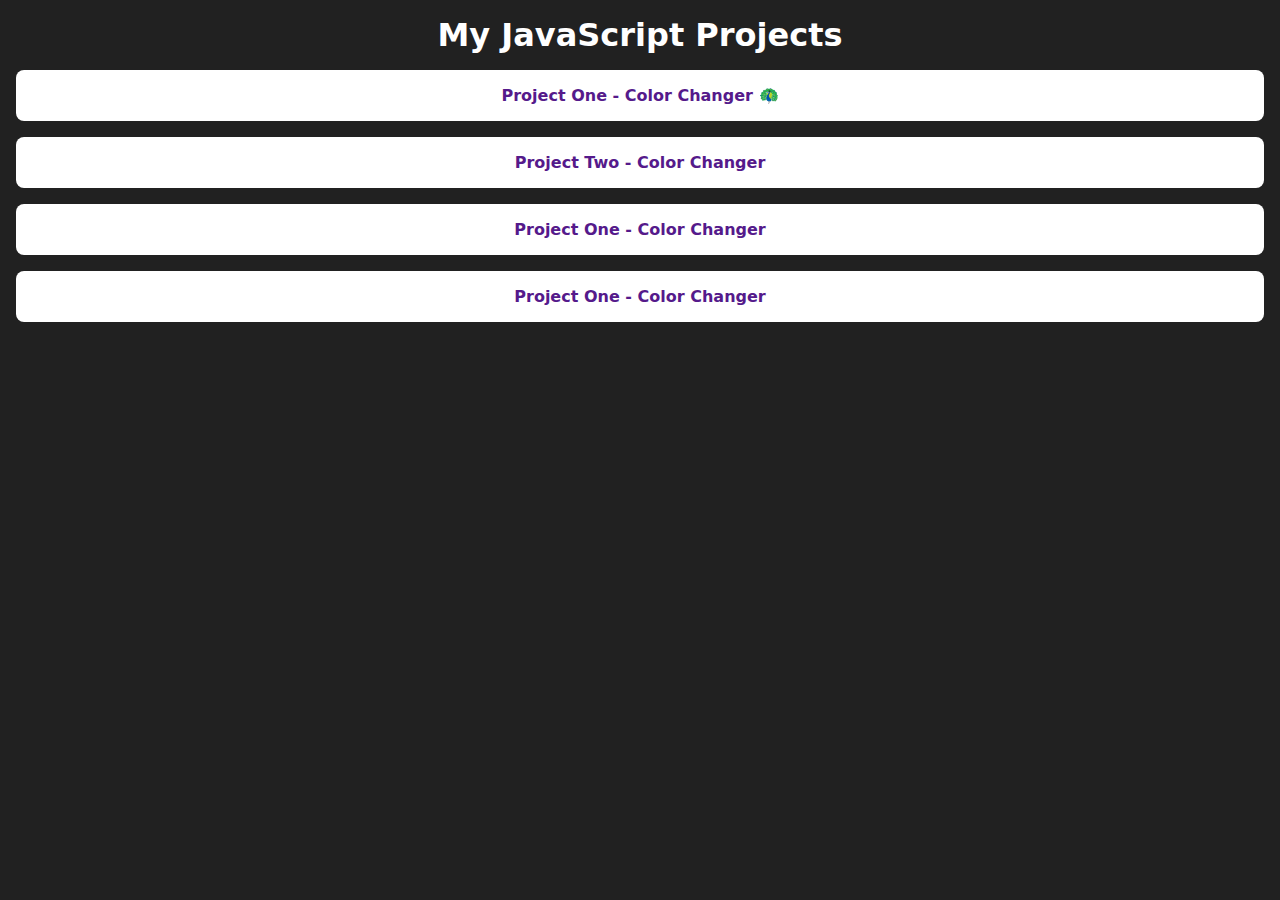
==== index.html @ 54c849f8 "initial commit" ====
<!DOCTYPE html>
<html lang="en">
  <head>
    <meta charset="UTF-8" />
    <meta name="viewport" content="width=device-width, initial-scale=1.0" />
    <title>Document</title>
    <link rel="stylesheet" href="style.css" />
  </head>
  <body style="background-color: #212121; color: #fff">
    <h1>My JavaScript Projects</h1>

    <div class="projects">
      <a class="project-link" href="">Project One - Color Changer 🦚</a>
      <a class="project-link" href="">Project Two - Color Changer</a>
      <a class="project-link" href="">Project One - Color Changer</a>
      <a class="project-link" href="">Project One - Color Changer</a>
    </div>

    <script src="./script.js"></script>
  </body>
</html>
---- style.css ----
*{
    margin: 0;
    padding: 0;
    box-sizing: border-box;
    text-align: center;
}

body {
    margin: 0;
    padding: 1rem;
    font-family: system-ui, sans-serif;
    color: black;
    background-color: white;
  }


.projects{
    display: flex;
    flex-direction: column;
    text-align: center;
}

.project-link{
    padding: 1rem 2rem;
    background-color: #fff;
    border-radius: 8px;
    margin-top: 1rem;
    text-decoration: none;
    font-weight: bold;
}
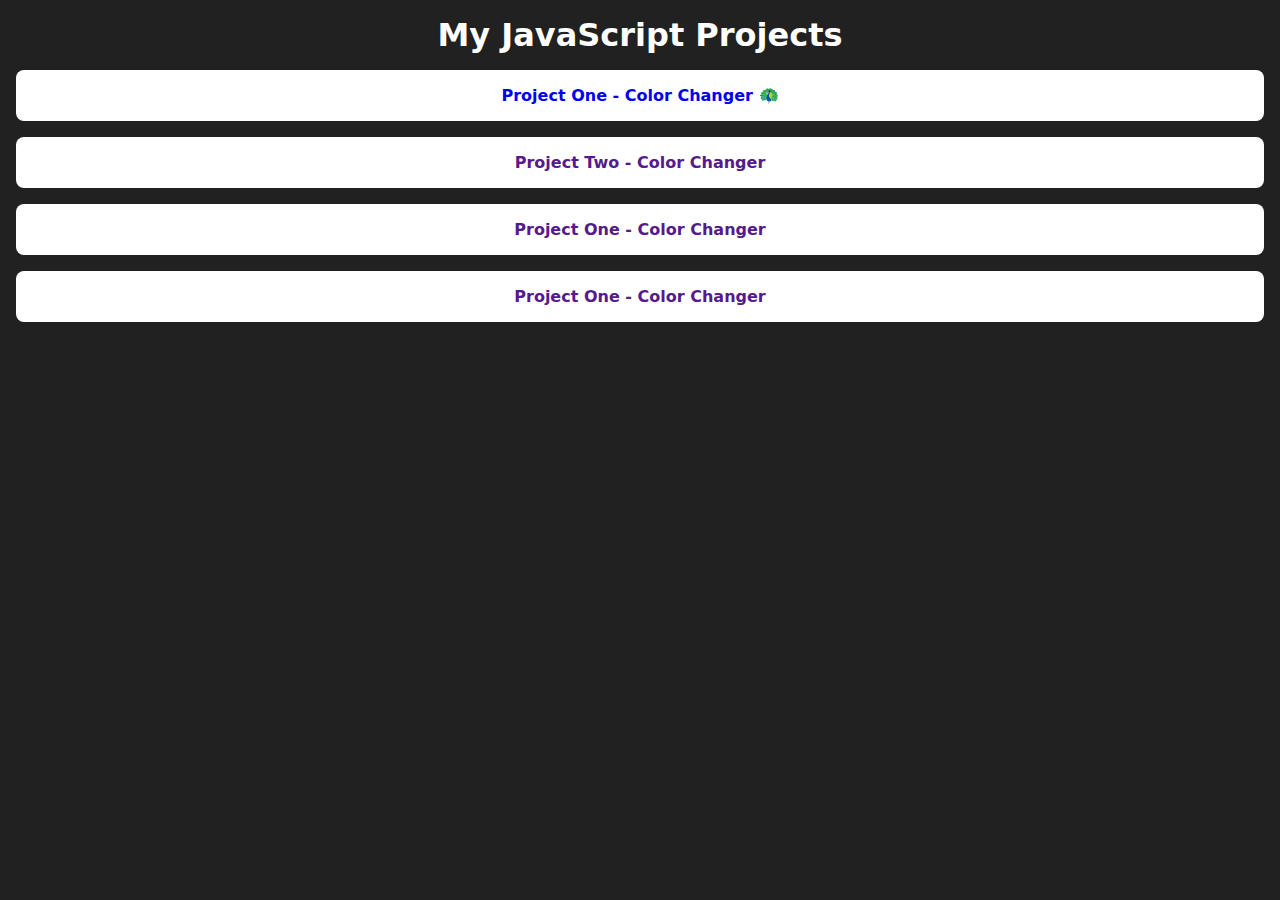
==== commit 393d3524: "project one - color changer complete" ====
--- a/index.html
+++ b/index.html
@@ -10,7 +10,7 @@
     <h1>My JavaScript Projects</h1>
 
     <div class="projects">
-      <a class="project-link" href="">Project One - Color Changer 🦚</a>
+      <a class="project-link" href="./01_ColorChanger/index.html">Project One - Color Changer 🦚</a>
       <a class="project-link" href="">Project Two - Color Changer</a>
       <a class="project-link" href="">Project One - Color Changer</a>
       <a class="project-link" href="">Project One - Color Changer</a>
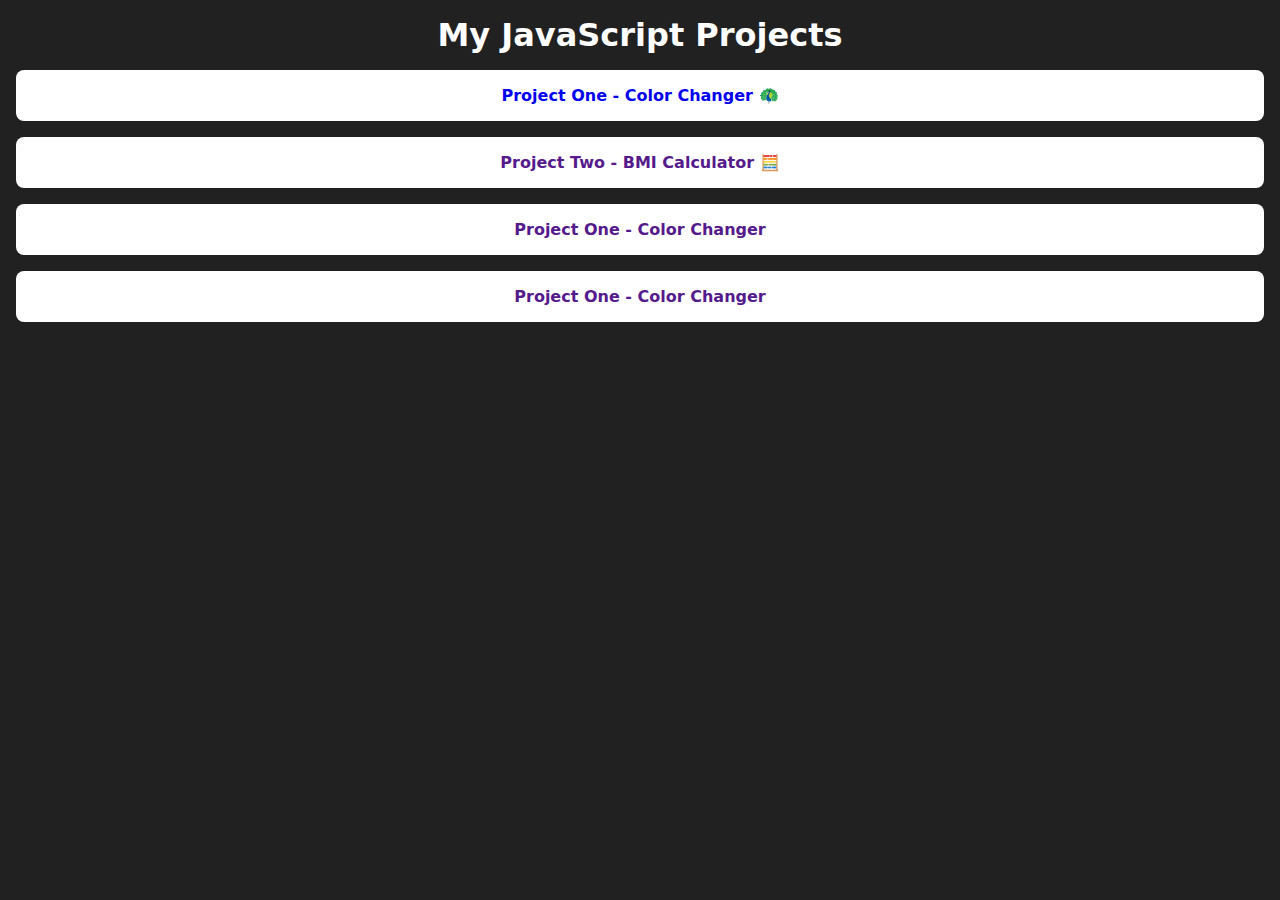
==== commit 32286423: "project two - bmi calculator added" ====
--- a/index.html
+++ b/index.html
@@ -11,7 +11,7 @@
 
     <div class="projects">
       <a class="project-link" href="./01_ColorChanger/index.html">Project One - Color Changer 🦚</a>
-      <a class="project-link" href="">Project Two - Color Changer</a>
+      <a class="project-link" href="">Project Two - BMI Calculator 🧮</a>
       <a class="project-link" href="">Project One - Color Changer</a>
       <a class="project-link" href="">Project One - Color Changer</a>
     </div>
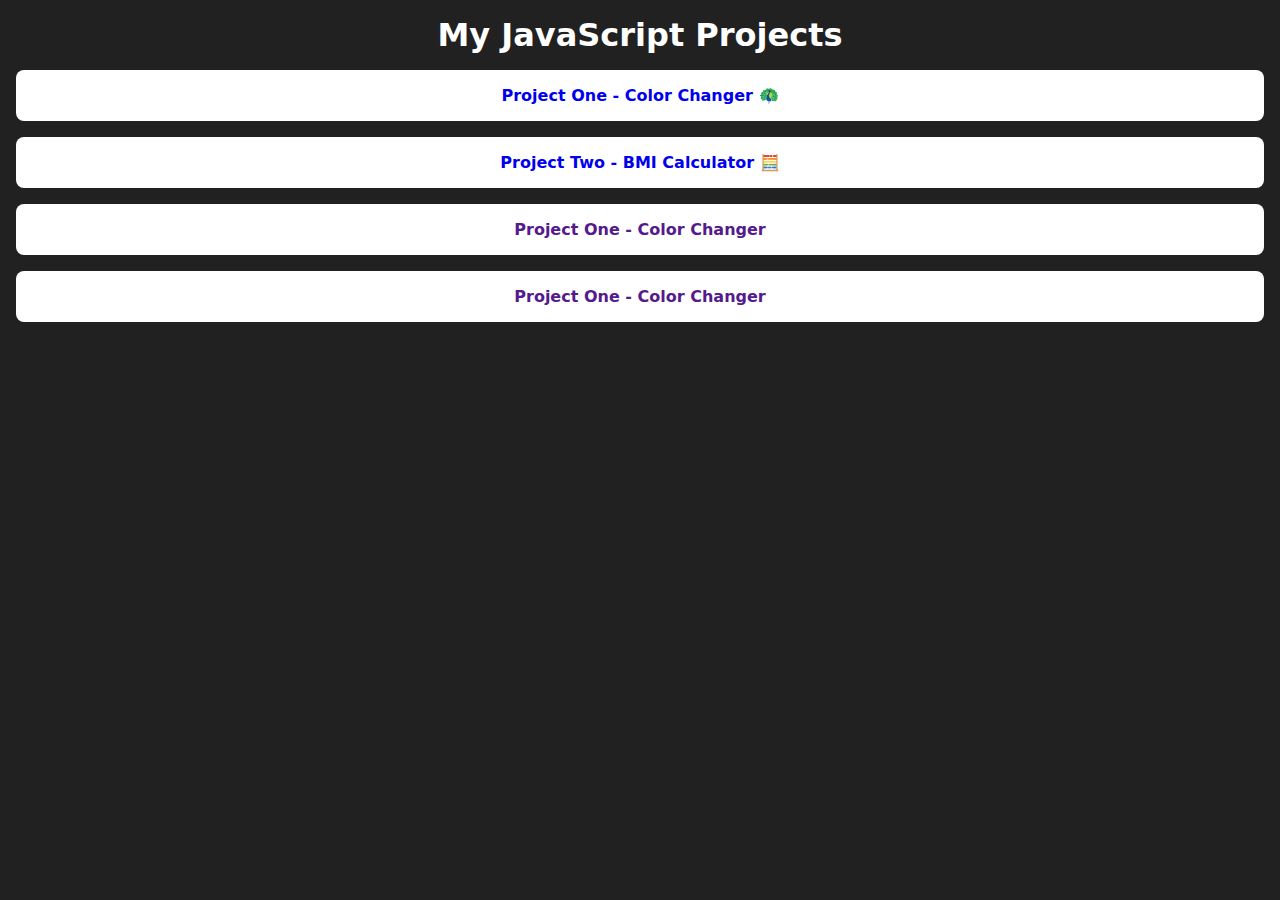
==== commit 0184ee19: "link for project two" ====
--- a/index.html
+++ b/index.html
@@ -11,7 +11,7 @@
 
     <div class="projects">
       <a class="project-link" href="./01_ColorChanger/index.html">Project One - Color Changer 🦚</a>
-      <a class="project-link" href="">Project Two - BMI Calculator 🧮</a>
+      <a class="project-link" href="./02_BmiCalculator/index.html">Project Two - BMI Calculator 🧮</a>
       <a class="project-link" href="">Project One - Color Changer</a>
       <a class="project-link" href="">Project One - Color Changer</a>
     </div>
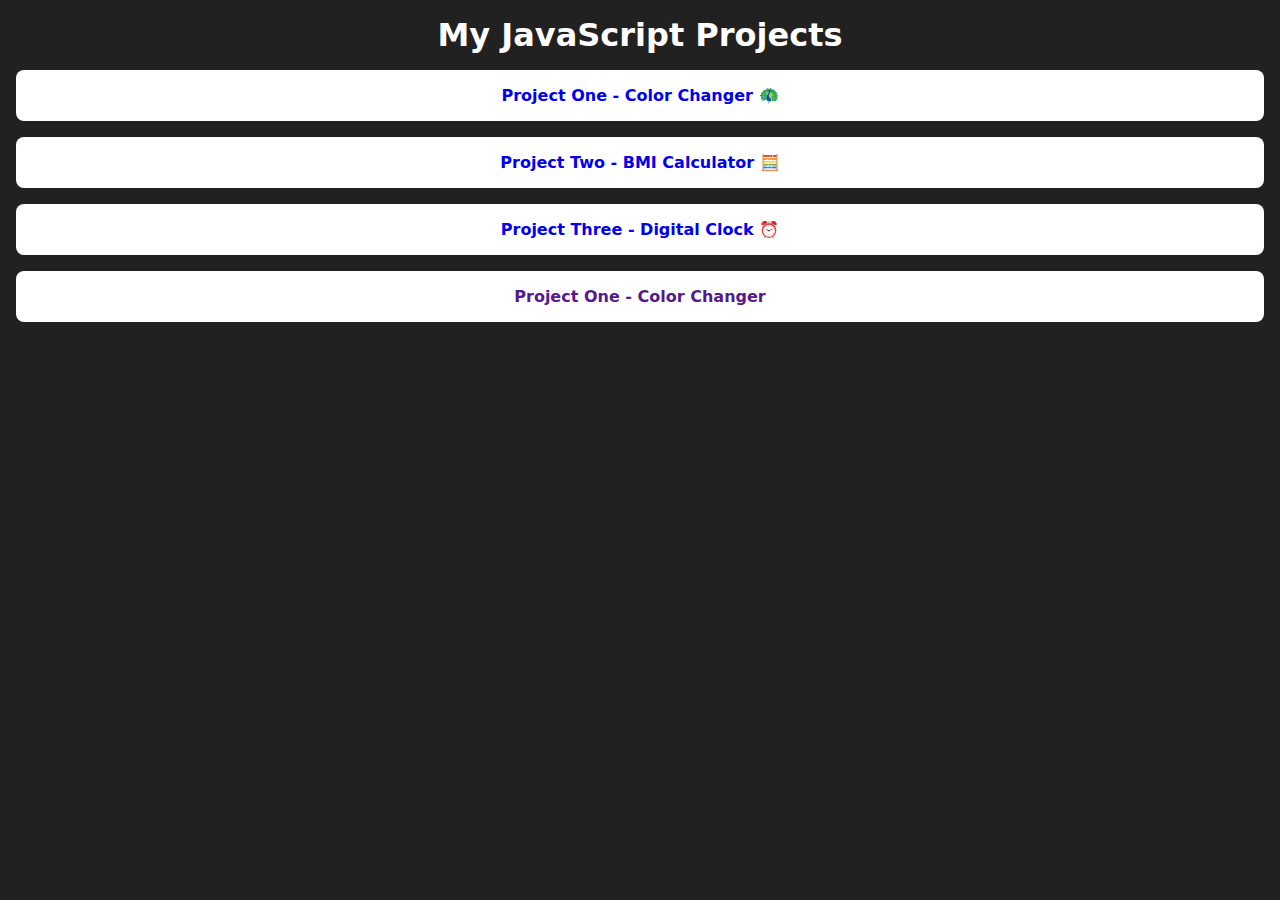
==== commit 364beb98: "project three link added" ====
--- a/index.html
+++ b/index.html
@@ -12,7 +12,7 @@
     <div class="projects">
       <a class="project-link" href="./01_ColorChanger/index.html">Project One - Color Changer 🦚</a>
       <a class="project-link" href="./02_BmiCalculator/index.html">Project Two - BMI Calculator 🧮</a>
-      <a class="project-link" href="">Project One - Color Changer</a>
+      <a class="project-link" href="./03_DigitalClock/index.html">Project Three - Digital Clock ⏰</a>
       <a class="project-link" href="">Project One - Color Changer</a>
     </div>
 
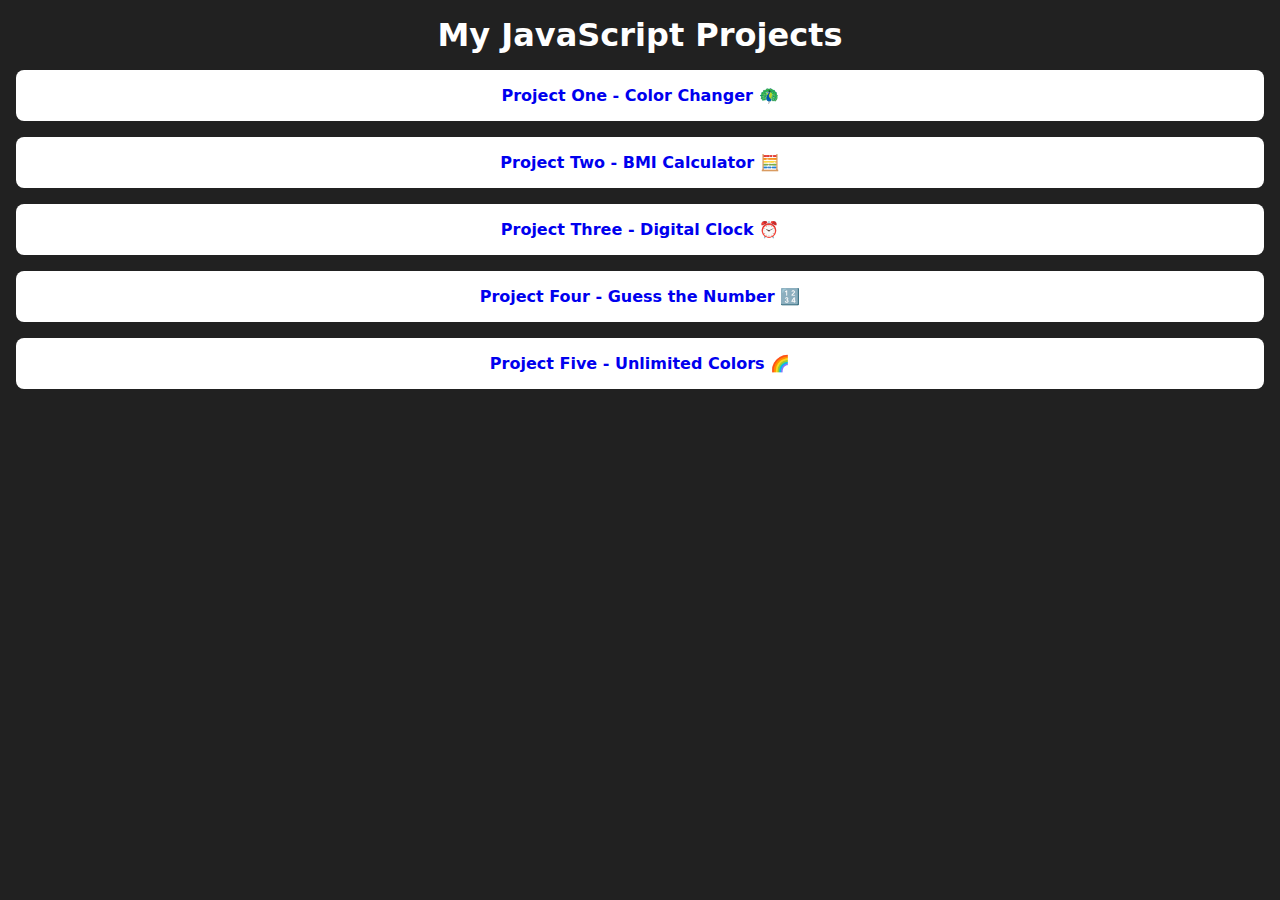
==== commit 3478e31b: "project 5 unlimited colors completed" ====
--- a/index.html
+++ b/index.html
@@ -13,7 +13,8 @@
       <a class="project-link" href="./01_ColorChanger/index.html">Project One - Color Changer 🦚</a>
       <a class="project-link" href="./02_BmiCalculator/index.html">Project Two - BMI Calculator 🧮</a>
       <a class="project-link" href="./03_DigitalClock/index.html">Project Three - Digital Clock ⏰</a>
-      <a class="project-link" href="">Project One - Color Changer</a>
+      <a class="project-link" href="./04_GuessTheNumber/index.html">Project Four - Guess the Number 🔢</a>
+      <a class="project-link" href="./05_UnlimitedColors/index.html">Project Five - Unlimited Colors 🌈</a>
     </div>
 
     <script src="./script.js"></script>
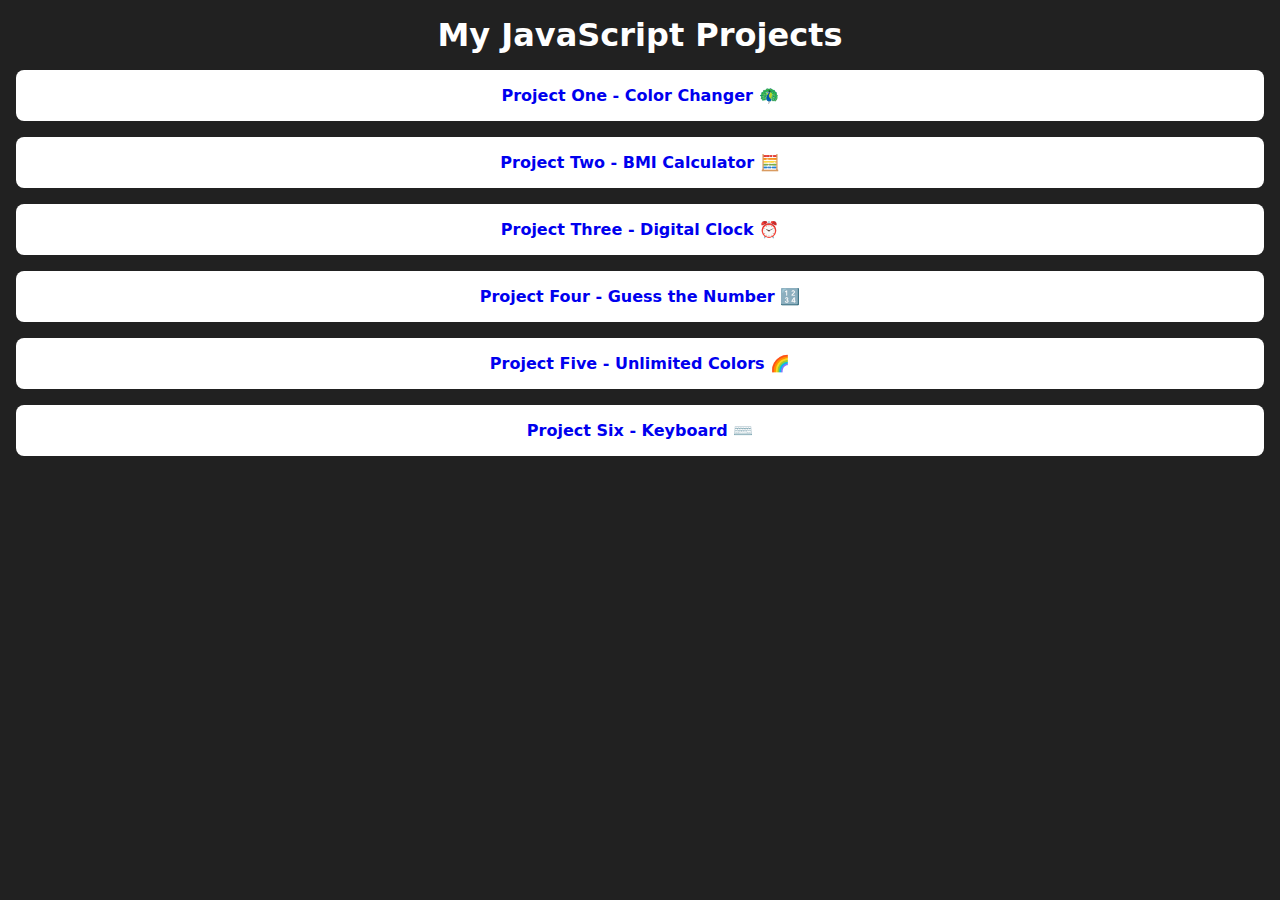
==== commit 4f2bfb3a: "title and link" ====
--- a/index.html
+++ b/index.html
@@ -3,7 +3,7 @@
   <head>
     <meta charset="UTF-8" />
     <meta name="viewport" content="width=device-width, initial-scale=1.0" />
-    <title>Document</title>
+    <title>My JavaScript Projects</title>
     <link rel="stylesheet" href="style.css" />
   </head>
   <body style="background-color: #212121; color: #fff">
@@ -15,6 +15,7 @@
       <a class="project-link" href="./03_DigitalClock/index.html">Project Three - Digital Clock ⏰</a>
       <a class="project-link" href="./04_GuessTheNumber/index.html">Project Four - Guess the Number 🔢</a>
       <a class="project-link" href="./05_UnlimitedColors/index.html">Project Five - Unlimited Colors 🌈</a>
+      <a class="project-link" href="./06_Keyboard/index.html">Project Six - Keyboard ⌨️</a>
     </div>
 
     <script src="./script.js"></script>
